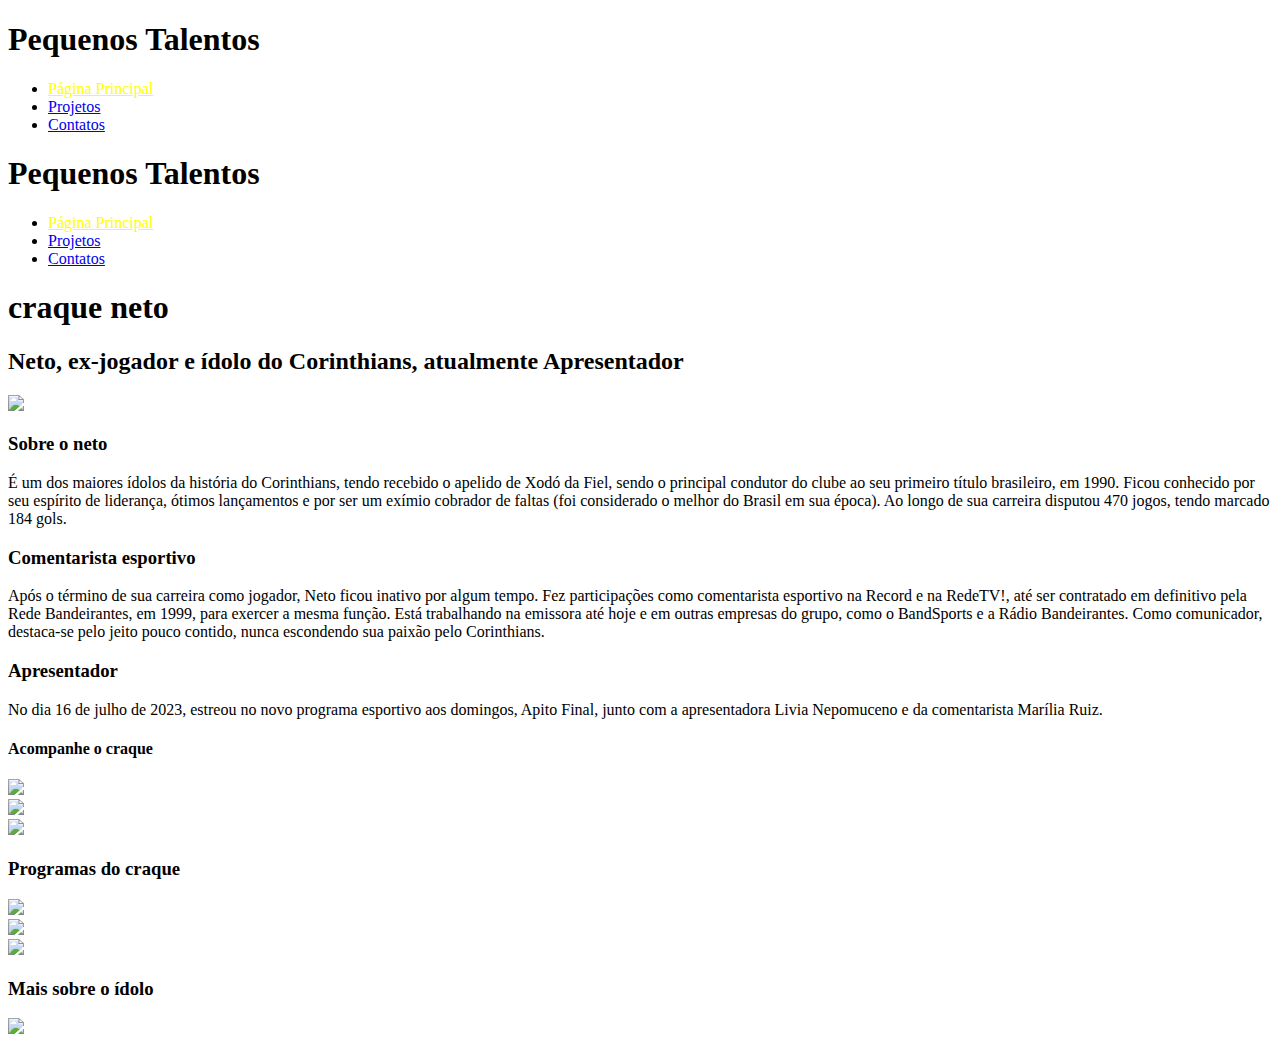
==== index.html @ 87eccb0d "Add files via upload" ====
<!DOCTYPE html>
<html lang="pt-BR">
<head>
    <meta charset="UTF-8">
    <meta name="viewport" content="width=device-width, initial-scale=1.0">
    <title>Pequenos Talentos</title>
    <link rel="stylesheet" href="estilo/tema.css">
  
</head>
<body id="subir-aqui">

    <div class="header"> 
        <nav>
            <h1>
                Pequenos Talentos
            </h1>
            <ul>

                <li>
                    <a href="index.html" style="color: yellow;">
                    Página Principal
                </a>
                </li>

                <li>
                    <a href="Projetos.html">
                    Projetos
                </a>
                </li>

                <li>
                    <a href="contatos.html">
                    Contatos
                </a>
                </li>
            </ul>
        </nav>
    </div>

    <div class="header-baixo"> 
        <nav>
            <h1>
                Pequenos Talentos
            </h1>
            <ul>

                <li>
                    <a href="index.html" style="color: yellow;">
                    Página Principal
                </a>
                </li>

                <li>
                    <a href="Projetos.html">
                    Projetos
                </a>
                </li>

                <li>
                    <a href="contatos.html">
                    Contatos
                </a>
                </li>
            </ul>
        </nav>
    </div>
    
    <div id="espaço">

    <div  class="container">

        <h1> <b>craque neto </b> </h1>

        <h2>Neto, ex-jogador e ídolo do Corinthians, atualmente Apresentador</h2>

            <div>
                <img class="img-neto" src="https://conteudo.imguol.com.br/c/esporte/09/2022/02/14/craque-neto-aparece-vestido-de-peppa-pig-nos-donos-da-bola-1644855948267_v2_450x337.jpg.webp">
            </div>
     
        <main>
            <section>
                <h3>Sobre o neto </h3>
                <p>É um dos maiores ídolos da história do Corinthians, tendo recebido o apelido de Xodó 
                    da Fiel, sendo o principal condutor do clube ao seu primeiro título brasileiro, 
                    em 1990. Ficou conhecido por seu espírito de liderança, ótimos lançamentos e por
                    ser um exímio cobrador de faltas (foi considerado o melhor do Brasil em sua época).
                    Ao longo de sua carreira disputou 470 jogos, tendo marcado 184 gols.</p>
            </section>

            <section>
                <h3>Comentarista esportivo</h3>
                <p>Após o término de sua carreira como jogador, Neto ficou inativo por algum tempo.
                     Fez participações como comentarista esportivo na Record e na RedeTV!, até ser 
                     contratado em definitivo pela Rede Bandeirantes, em 1999, para exercer a mesma 
                     função. Está trabalhando na emissora até hoje e em outras empresas do grupo, como 
                     o BandSports e a Rádio Bandeirantes.

                    Como comunicador, destaca-se pelo jeito pouco contido, nunca escondendo sua 
                    paixão pelo Corinthians.</p>
            </section>

            <section>
                <h3>Apresentador </h3>
                <p>No dia 16 de julho de 2023, estreou no novo programa
                     esportivo aos domingos, Apito Final, junto com a 
                     apresentadora Livia Nepomuceno e da comentarista Marília Ruiz.</p>
            </section>
        </main>

    </div>

    <div class="footer"> 
 
        <div class="redes">
            <h4>Acompanhe o craque</h4>

        <div class="ico">

            <div class="facebook">

                <a href="https://www.facebook.com/craqueneto/?locale=pt_BR"
                 target="_blank">

                    <img class="facebook-img" src="img/facebook-ico.png">
                </a>
            </div>

            <div class="instagram">

                <a href="https://www.instagram.com/10neto/?hl=pt-br"
                target="_blank">

                    <img class="instagram-img" src="img/insta-ico.png">
                </a>
            </div>

            <div class="youtube">

                <a href="https://www.youtube.com/@RadioCraqueNeto"
                target="_blank">

                    <img class="youtube-img" src="img/youtube-ico.png">
                </a>
            </div>

        <h3 class="programas">
            Programas do craque
        </h3>

        <div class="logo-radio">

            <a href="https://www.youtube.com/@RadioCraqueNeto"
            target="_blank">

            <img class="radio-logo-img" src="img/radio.jpg" >

            </a>

        </div>

        <div class="donos-da-bola">

            <a href="https://www.youtube.com/@OsDonosDaBola" target="_blank">

            <img class="donos-da-bola-img" src="img/os donos da bola.jpg" >

        </a>

        </div>

        <div class="apito-final">

            <a href="https://www.youtube.com/@EsportenaBand/videos"
             target="_blank">

            <img class="apito-final-img" src="img/apito-final.png" >

        </a>

        </div>

        <h3 class="historia">
            Mais sobre o ídolo
        </h3>

        <a href="#subir-aqui">

            <div class="subir">
                <i class="seta cima">
                </i>
              </div>
    
           </a>

        <div class="logo-sccp">

            <a href="https://www.meutimao.com.br/idolos-do-corinthians/neto"
            target="_blank">

            <img class="sccp" src="img/sccp.png" >

        </a>

        </div>

    </div>

    </div>

</div>
</div>
</body>
</html>
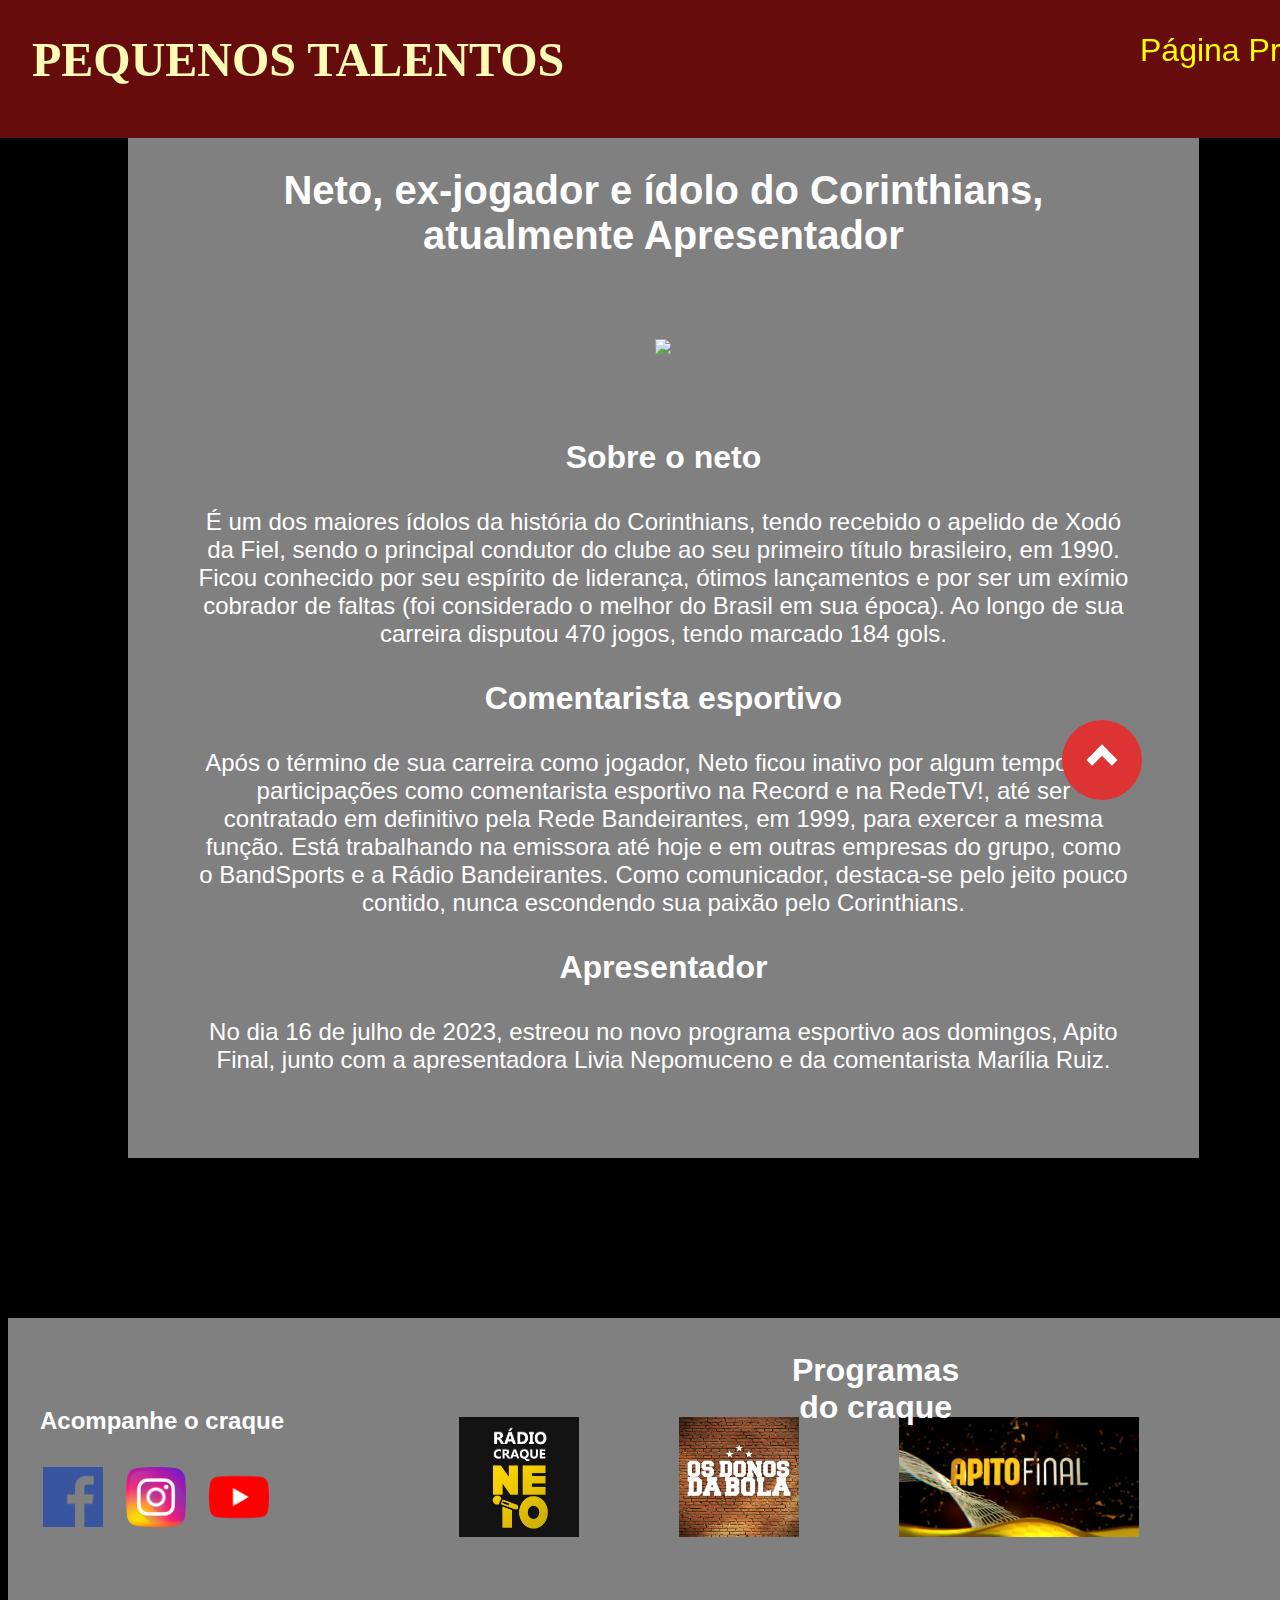
==== commit 5063708d: "Add files via upload" ====
--- a/index.html
+++ b/index.html
@@ -5,6 +5,7 @@
     <meta name="viewport" content="width=device-width, initial-scale=1.0">
     <title>Pequenos Talentos</title>
     <link rel="stylesheet" href="estilo/tema.css">
+    <link rel="shortcut icon" href="img/neto10.ico" type="image/x-icon">
   
 </head>
 <body id="subir-aqui">
@@ -185,7 +186,7 @@
 
         <a href="#subir-aqui">
 
-            <div class="subir">
+            <div class="subir" onmousemove="mudar()" onmouseout="fechar()">
                 <i class="seta cima">
                 </i>
               </div>
@@ -207,6 +208,8 @@
 
     </div>
 
+    <script src="menu.js"></script>
+
 </div>
 </div>
 </body>
--- a/estilo/tema.css
+++ b/estilo/tema.css
@@ -0,0 +1,239 @@
+html{
+    scroll-behavior: smooth;
+}
+
+body{
+    color: white;
+    background-color: black;
+    font-family: Verdana, Geneva, Tahoma, sans-serif;
+    position: absolute;
+    align-items: center;
+}
+
+#espaço{
+    padding: 0px 50px;
+}
+
+h1{
+    font-size: 3rem;
+}
+
+h2{
+    font-size: 2.5rem;
+}
+
+h3{
+    font-size: 2rem;
+}
+
+h4{
+    font-size: 1.5rem;
+}
+
+p{
+    font-size: 1.5rem;
+}
+
+a{
+    text-decoration: none;
+    color: white;
+}
+
+ul{
+    list-style: none;
+}
+
+b{
+    font-size: 2.5rem;
+}
+
+.header{
+    width: 80%;
+    height: 240px;
+    position: relative;
+    background-color: rgb(103, 12, 12);
+    border-radius: 20px;
+    margin-bottom: 12rem;
+    left: 10%;
+    display: none;
+}
+
+.header  li {
+    display: inline;
+    margin-right: 3rem;
+    left: 800px;
+    position: relative;
+    font-size: 2rem; 
+}
+
+a:hover{
+    color: yellow;
+    transition: 0.5s;
+}
+
+.header h1{
+    text-transform:uppercase ;
+    font-family: cursive;
+    position: relative;
+    left: 2rem;
+    top: 2rem;
+    font-size: 3rem;
+    color: rgb(252, 252, 183);
+}
+
+.header-baixo{
+    width: 100%;
+    height: 170px;
+    position: relative;
+    background-color: rgb(103, 12, 12);
+    margin-bottom: 12rem;
+    left: 0;
+    margin-top: -40px;
+    position: fixed;
+    z-index: 1;
+}
+
+.header-baixo  li {
+    display: inline;
+    margin-right: 3rem;
+    left: 1100px;
+    position: relative;
+    font-size: 2rem;
+}
+
+.header-baixo  ul {
+    margin-top: -55px;
+}
+
+.header-baixo h1{
+    text-transform:uppercase ;
+    font-family: cursive;
+    position: relative;
+    left: 2rem;
+    top: 2rem;
+    font-size: 3rem;
+    color: rgb(252, 252, 183);
+}
+
+.container{
+    position: relative;
+    left: 6%;
+    width: 80%;
+    background-color: gray;
+    border-top: 15px solid #ffffff; 
+    align-items: center;
+    padding-bottom: 60px;
+    padding-top: 40px;
+    padding-left: 70px;
+    padding-right: 70px;
+    margin-bottom: 10rem;
+    text-align: center;
+}
+
+.container h1 {
+    font-size: 2.5rem;
+}
+
+.container h2 {
+    font-size: 1.rem;
+}
+
+.img-neto{
+    margin-top: 3rem;
+    margin-bottom: 3rem;
+}
+
+
+.footer {
+    background-color: grey;
+    padding: 2rem;
+    width: 97.39%;
+    position: absolute;
+    left: 0px;
+}
+
+.subir{
+    position: fixed;
+    bottom: 100px;
+    right: 138px;
+    width: 80px;
+    height: 80px;
+    border-radius: 50%;
+    background-color: #dd3333;
+    display: flex;
+    flex-direction: row;
+    align-items: center;
+    justify-content: center;
+    cursor: pointer;
+}
+
+.seta{
+    border: solid white;
+    border-width: 0 8px 8px 0;
+    padding: 7px;
+    display: inline-block;
+}
+
+.cima{
+    transform: rotate(-135deg);
+    -webkit-transform: rotate(-135deg);
+}
+
+.ico{
+    display: flex;
+    flex-direction: row;
+    position: relative;
+    left: 3px;
+}
+
+h4{
+    top: 25px;
+    position: relative;
+}
+
+.facebook-img , .instagram-img , .youtube-img {
+    width: 60px;
+    margin-right: 23px;
+    margin-top: 25px;
+}
+
+.programas{
+    position: relative;
+    display: block;
+    bottom: 100px;
+    left: 500px;
+    text-align: center;
+    margin-top: 10px;
+}
+
+.radio-logo-img{
+    width: 120px;
+    margin-top: -25px;
+}
+
+.donos-da-bola-img{
+    width: 120px;
+    margin-top: -25px;
+    margin-left: 100px;
+}
+
+.apito-final-img{
+    height: 120px;
+    margin-top: -25px;
+    margin-left: 100px;
+}
+
+.historia{
+    position: relative;
+    display: block;
+    bottom: 100px;
+    left: 330px;
+    text-align: center;
+    margin-top: 20px;
+}
+
+.sccp{
+    width: 120px;
+    margin-top: -25px;
+    margin-left: 120px;
+}